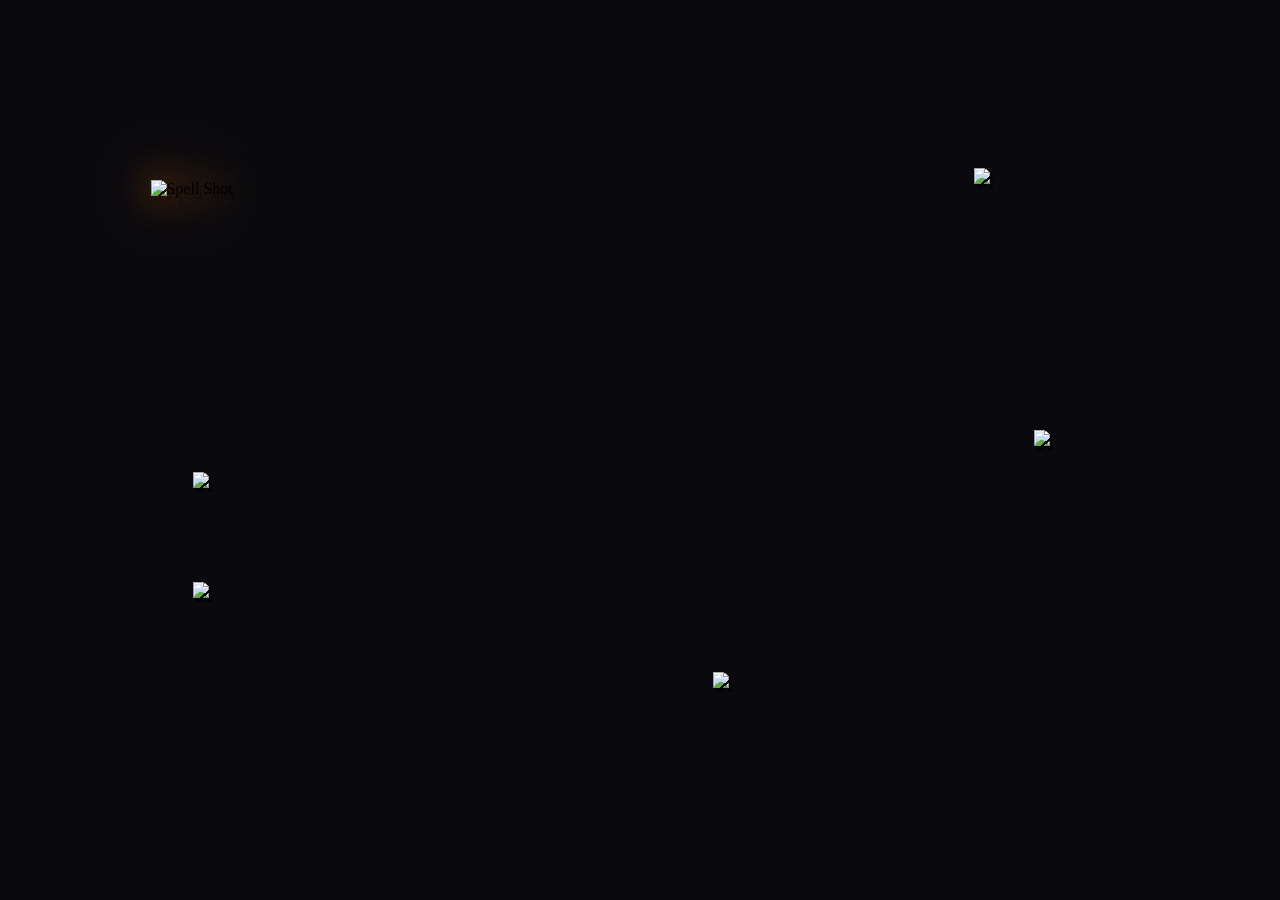
==== index.html @ 96781f13 "feat: render equipped cannon skin in-game" ====
<!DOCTYPE html>
<html lang="en">
<head>
  <meta charset="UTF-8" />
  <meta name="viewport" content="width=device-width, initial-scale=1.0" />
  <title>Spell Shot</title>
  <link rel="stylesheet" href="style.css" />
</head>

<body>
<div id="container">

  <!-- Layers (back to front) -->
  <canvas id="mainCanvas" width="1035" height="596"></canvas>
  <canvas id="fxCanvas"   width="1035" height="596"></canvas>

  <div id="ui">
    <!-- LOGO IMAGE -->
    <img id="logoImg" src="assets/logo.png" alt="Spell Shot" />

    <!-- Settings (top-right) -->
    <img class="btn" id="btnSettings" src="assets/button/settings.png"
         style="top:16px; right:16px; width:168px;" />

    <!-- Right arrow only (for future characters) -->
    <img class="btn" id="btnRight" src="assets/button/arrowRight.png"
         style="top:278px; right:46px; width:78px;" />
    <img class="btn" id="btnLeft" src="assets/button/arrowLeft.png"
     style="top:278px; left:470px; width:78px; display:none;" />

    <!-- Cannon Balls -->
    <img class="btn" id="btnBalls" src="assets/button/cannonBalls.png"
         style="top:320px; left:70px; width:270px;" />

    <!-- Cannon Skins -->
    <img class="btn" id="btnSkins" src="assets/button/cannonSkins.png"
         style="top:430px; left:70px; width:270px;" />

    <!-- Play -->
    <img class="btn" id="btnPlay" src="assets/button/playButton.png"
         style="bottom:60px; right:160px; width:285px;" />

         

    <!-- White flash for PLAY transition -->
    <div id="flashOverlay"></div>
    
  </div>
</div>

<!-- Order matters: constants first, then systems, then entry point -->
<script src="js/constants.js"></script>
<script src="js/characters.js"></script>
<script src="js/particles.js"></script>
<script src="js/renderer.js"></script>
<script src="js/ui.js"></script>
<script src="js/settings.js"></script>
<script src="js/music.js"></script> 
<script src="js/cannonBallShop.js"></script>
<script src="js/cannonSkinShop.js"></script>
<script src="js/cannonSkins.js"></script>
<script src="js/main.js"></script>
</body>
</html>
---- style.css ----
* { margin: 0; padding: 0; box-sizing: border-box; }

    body {
      background: #0a0a0e;
      display: flex;
      justify-content: center;
      align-items: center;
      min-height: 100vh;
      overflow: hidden;
    }

    /* ── CONTAINER ──────────────────────────────────────── */
    #container {
      position: relative;
      width: 1035px;
      height: 596px;
    }

    canvas {
      position: absolute;
      top: 0; left: 0;
      image-rendering: pixelated;
      image-rendering: crisp-edges;
    }

    #fxCanvas   { z-index: 5; pointer-events: none; }
    #mainCanvas { z-index: 1; }

    /* ── UI OVERLAY ─────────────────────────────────────── */
    #ui {
      position: absolute;
      top: 0; left: 0;
      width: 100%; height: 100%;
      z-index: 10;
      pointer-events: none;
    }

    /* ── LOGO ───────────────────────────────────────────── */
    #logoImg {
      position: absolute;
      top: 28px;
      left: 28px;
      width: 520px;
      image-rendering: pixelated;
      pointer-events: none;
      z-index: 3;
      animation: logoFloat 3.2s ease-in-out infinite;
      filter:
        drop-shadow(0 0 18px rgba(255, 140, 0, 0.75))
        drop-shadow(0 0 38px rgba(255, 80,  0, 0.40))
        drop-shadow(3px 5px 0px rgba(0,   0,  0, 0.60));
    }

    @keyframes logoFloat {
      0%,  100% { transform: translateY(0px)  rotate(-0.3deg); }
      50%        { transform: translateY(-7px) rotate( 0.3deg); }
    }

    /* ── BUTTONS ────────────────────────────────────────── */
    .btn {
      position: absolute;
      cursor: pointer;
      image-rendering: pixelated;
      pointer-events: all;
      user-select: none;
      transform-origin: center center;
      will-change: transform, filter;
      transition: transform 0.10s cubic-bezier(.22,.61,.36,1),
                  filter   0.10s ease;
      filter: drop-shadow(3px 4px 0px rgba(0,0,0,0.55));
    }

    .btn:hover {
      transform: scale(1.07) translateY(-3px);
      filter:
        brightness(1.22)
        drop-shadow(0 0 9px rgba(255,210,60,0.90))
        drop-shadow(3px 4px 0px rgba(0,0,0,0.55));
    }

    /* pressed-down state */
    .btn.pressing {
      transform: scale(0.91) translateY(3px) !important;
      filter:
        brightness(1.55)
        drop-shadow(0 0 16px rgba(255,130,0,1))
        drop-shadow(2px 2px 0px rgba(0,0,0,0.55)) !important;
      transition: transform 0.04s ease, filter 0.04s ease;
    }

    /* spring-bounce on release */
    @keyframes btnRelease {
      0%   { transform: scale(0.91) translateY(3px); }
      45%  { transform: scale(1.13) translateY(-5px); }
      72%  { transform: scale(0.97) translateY(0px); }
      100% { transform: scale(1.00) translateY(0px); }
    }
    .btn.released {
      animation: btnRelease 0.32s cubic-bezier(.22,.61,.36,1) forwards;
    }

    /* ── FLASH OVERLAY ──────────────────────────────────── */
    #flashOverlay {
      position: absolute;
      inset: 0;
      background: #fff8e0;
      opacity: 0;
      pointer-events: none;
      z-index: 50;
    }  

    /* Smooth arrow fade during character slide */
    #btnLeft, #btnRight {
      transition: opacity 0.18s ease;
    }
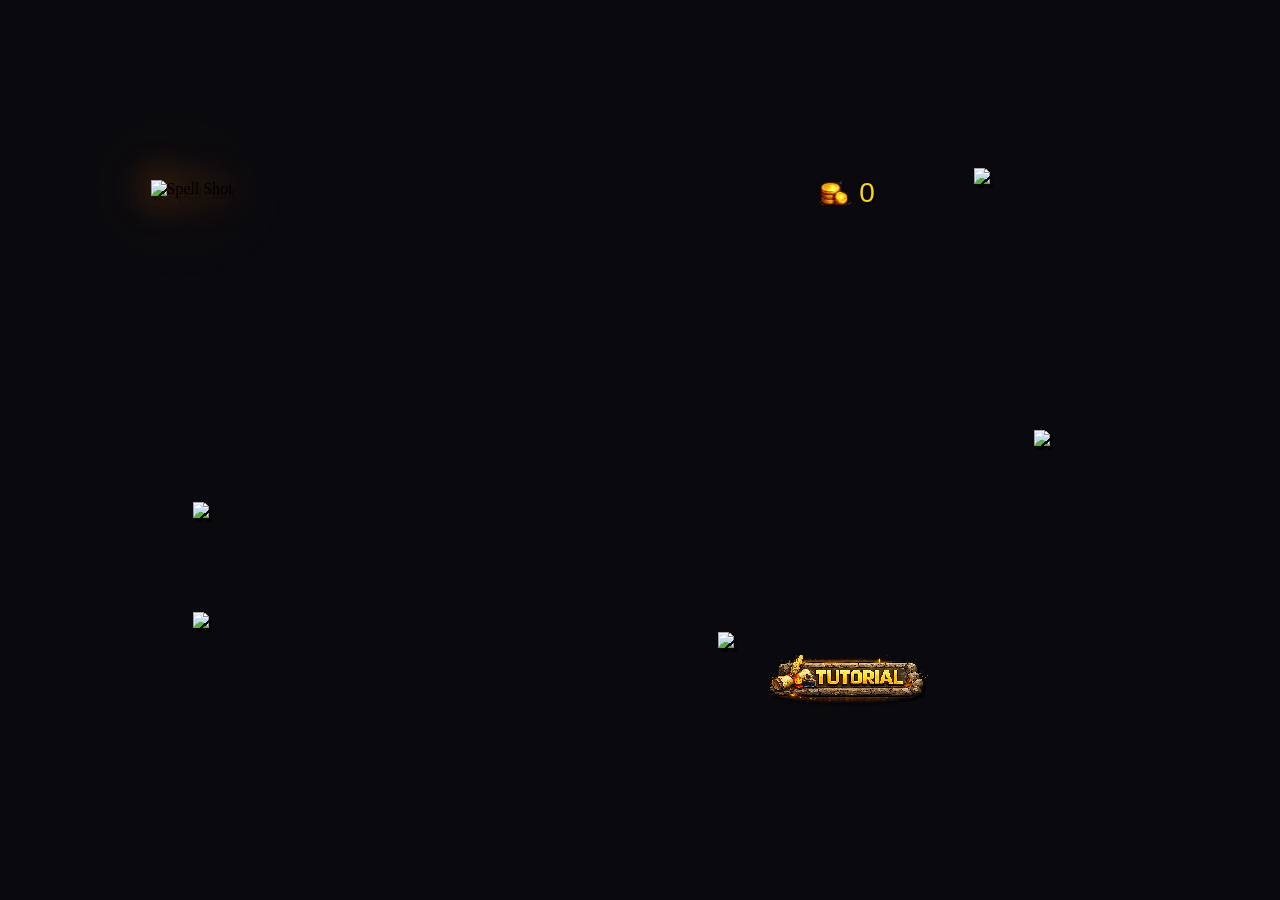
==== commit 5578b044: "adding the coin total and tutorial button (main menu)" ====
--- a/index.html
+++ b/index.html
@@ -18,6 +18,14 @@
     <!-- LOGO IMAGE -->
     <img id="logoImg" src="assets/logo.png" alt="Spell Shot" />
 
+     <div id="coinDisplay" style="position:absolute; top:25px; left:70%; transform:translateX(-50%);
+         display:flex; align-items:center; gap:8px; z-index:10; pointer-events:none;">
+      <img src="assets/coin.png" style="width:32px; height:25px;" />
+      <span id="coinCount"
+            style="font-family:'PixelFont',sans-serif; font-size:28px;
+                   color:#FFD700; text-shadow:2px 2px 0 #000;">0</span>
+    </div>
+
     <!-- Settings (top-right) -->
     <img class="btn" id="btnSettings" src="assets/button/settings.png"
          style="top:16px; right:16px; width:168px;" />
@@ -30,15 +38,19 @@
 
     <!-- Cannon Balls -->
     <img class="btn" id="btnBalls" src="assets/button/cannonBalls.png"
-         style="top:320px; left:70px; width:270px;" />
+         style="top:350px; left:70px; width:270px;" />
 
     <!-- Cannon Skins -->
     <img class="btn" id="btnSkins" src="assets/button/cannonSkins.png"
-         style="top:430px; left:70px; width:270px;" />
+         style="top:460px; left:70px; width:270px;" />
 
     <!-- Play -->
     <img class="btn" id="btnPlay" src="assets/button/playButton.png"
-         style="bottom:60px; right:160px; width:285px;" />
+         style="bottom:100px; right:180px; width:260px;" />
+
+     <!-- Tutorial -->
+    <img class="btn" id="btnTutorial" src="assets/button/tutorialButton.png"
+         style="bottom:45px; right:230px; width:160px;" />
 
          
 
@@ -57,8 +69,6 @@
 <script src="js/settings.js"></script>
 <script src="js/music.js"></script> 
 <script src="js/cannonBallShop.js"></script>
-<script src="js/cannonSkinShop.js"></script>
-<script src="js/cannonSkins.js"></script>
 <script src="js/main.js"></script>
 </body>
 </html>
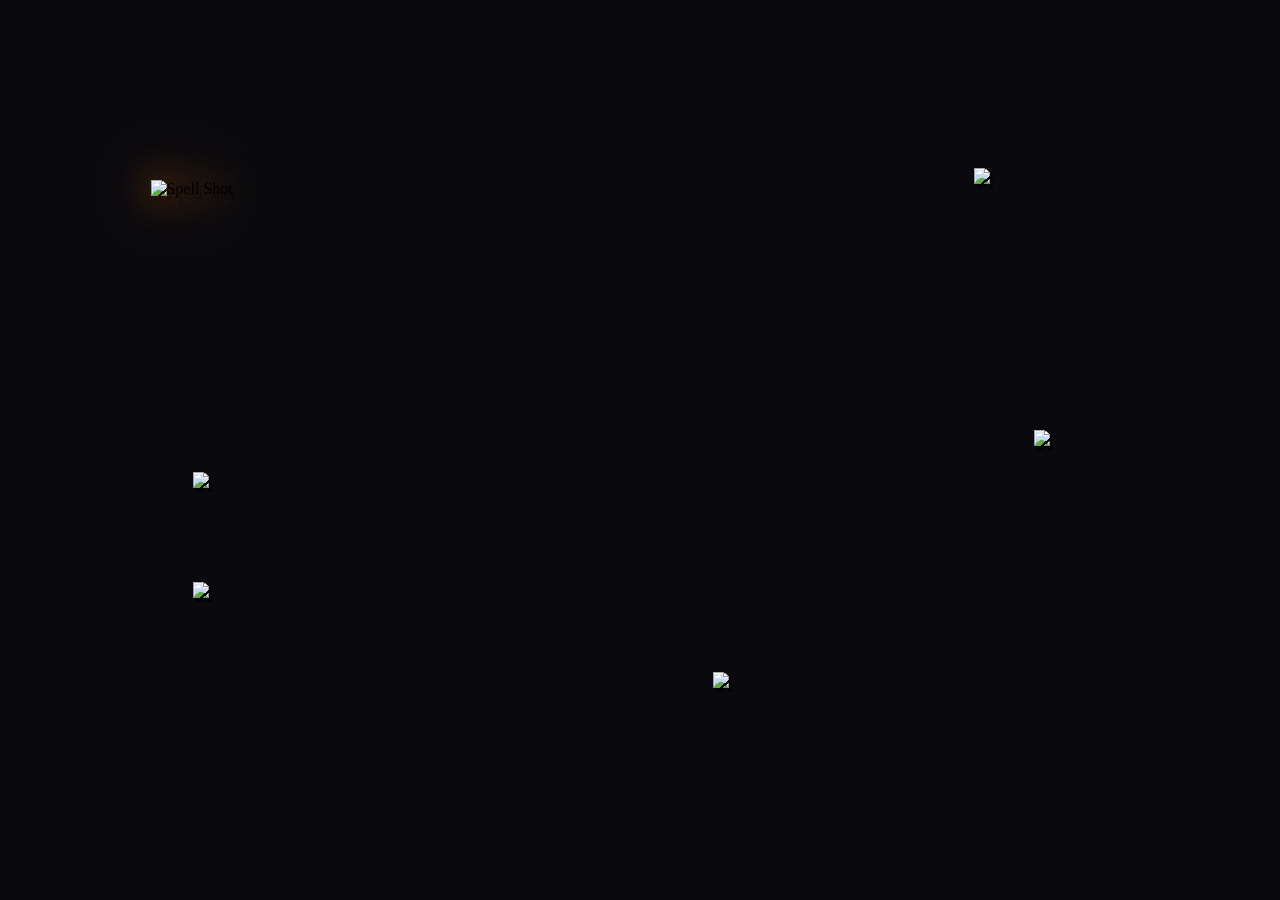
==== commit 029ded3b: "Merge pull request #29 from oceaanjj/cannon-selection Cannon selection" ====
--- a/index.html
+++ b/index.html
@@ -18,14 +18,6 @@
     <!-- LOGO IMAGE -->
     <img id="logoImg" src="assets/logo.png" alt="Spell Shot" />
 
-     <div id="coinDisplay" style="position:absolute; top:25px; left:70%; transform:translateX(-50%);
-         display:flex; align-items:center; gap:8px; z-index:10; pointer-events:none;">
-      <img src="assets/coin.png" style="width:32px; height:25px;" />
-      <span id="coinCount"
-            style="font-family:'PixelFont',sans-serif; font-size:28px;
-                   color:#FFD700; text-shadow:2px 2px 0 #000;">0</span>
-    </div>
-
     <!-- Settings (top-right) -->
     <img class="btn" id="btnSettings" src="assets/button/settings.png"
          style="top:16px; right:16px; width:168px;" />
@@ -38,19 +30,15 @@
 
     <!-- Cannon Balls -->
     <img class="btn" id="btnBalls" src="assets/button/cannonBalls.png"
-         style="top:350px; left:70px; width:270px;" />
+         style="top:320px; left:70px; width:270px;" />
 
     <!-- Cannon Skins -->
     <img class="btn" id="btnSkins" src="assets/button/cannonSkins.png"
-         style="top:460px; left:70px; width:270px;" />
+         style="top:430px; left:70px; width:270px;" />
 
     <!-- Play -->
     <img class="btn" id="btnPlay" src="assets/button/playButton.png"
-         style="bottom:100px; right:180px; width:260px;" />
-
-     <!-- Tutorial -->
-    <img class="btn" id="btnTutorial" src="assets/button/tutorialButton.png"
-         style="bottom:45px; right:230px; width:160px;" />
+         style="bottom:60px; right:160px; width:285px;" />
 
          
 
@@ -69,6 +57,8 @@
 <script src="js/settings.js"></script>
 <script src="js/music.js"></script> 
 <script src="js/cannonBallShop.js"></script>
+<script src="js/cannonSkinShop.js"></script>
+<script src="js/cannonSkins.js"></script>
 <script src="js/main.js"></script>
 </body>
 </html>
--- a/style.css
+++ b/style.css
@@ -7,6 +7,14 @@
       align-items: center;
       min-height: 100vh;
       overflow: hidden;
+      animation: pageFadeIn 0.4s ease forwards;
+
+      
+    }
+
+    @keyframes pageFadeIn {
+      from { opacity: 0; }
+      to   { opacity: 1; }
     }
 
     /* ── CONTAINER ──────────────────────────────────────── */
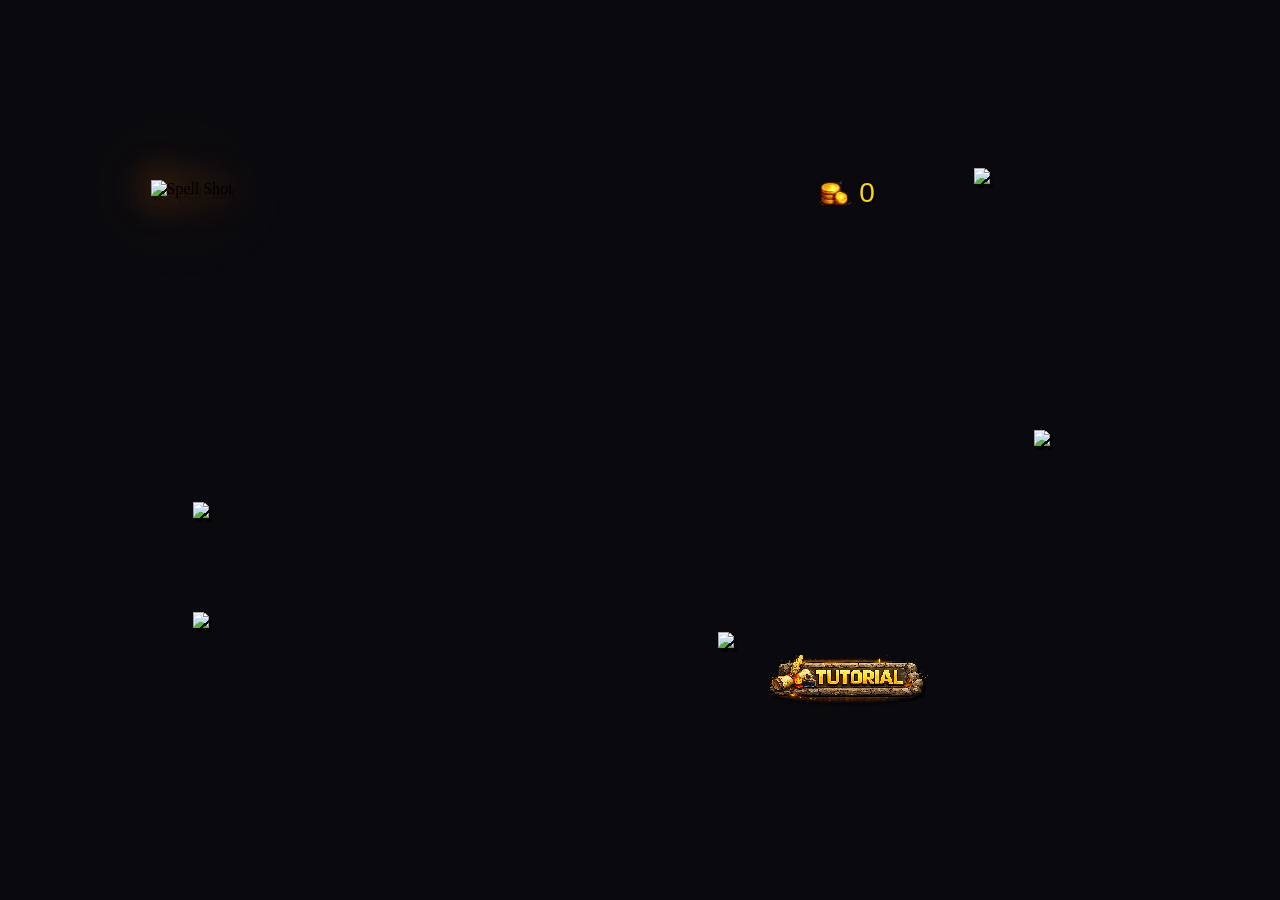
==== commit f05d6f4e: "Merge branch 'main' of https://github.com/oceaanjj/SpellShot into 28-tutorial-and-coin-in-main-menu" ====
--- a/index.html
+++ b/index.html
@@ -18,6 +18,14 @@
     <!-- LOGO IMAGE -->
     <img id="logoImg" src="assets/logo.png" alt="Spell Shot" />
 
+     <div id="coinDisplay" style="position:absolute; top:25px; left:70%; transform:translateX(-50%);
+         display:flex; align-items:center; gap:8px; z-index:10; pointer-events:none;">
+      <img src="assets/coin.png" style="width:32px; height:25px;" />
+      <span id="coinCount"
+            style="font-family:'PixelFont',sans-serif; font-size:28px;
+                   color:#FFD700; text-shadow:2px 2px 0 #000;">0</span>
+    </div>
+
     <!-- Settings (top-right) -->
     <img class="btn" id="btnSettings" src="assets/button/settings.png"
          style="top:16px; right:16px; width:168px;" />
@@ -30,15 +38,19 @@
 
     <!-- Cannon Balls -->
     <img class="btn" id="btnBalls" src="assets/button/cannonBalls.png"
-         style="top:320px; left:70px; width:270px;" />
+         style="top:350px; left:70px; width:270px;" />
 
     <!-- Cannon Skins -->
     <img class="btn" id="btnSkins" src="assets/button/cannonSkins.png"
-         style="top:430px; left:70px; width:270px;" />
+         style="top:460px; left:70px; width:270px;" />
 
     <!-- Play -->
     <img class="btn" id="btnPlay" src="assets/button/playButton.png"
-         style="bottom:60px; right:160px; width:285px;" />
+         style="bottom:100px; right:180px; width:260px;" />
+
+     <!-- Tutorial -->
+    <img class="btn" id="btnTutorial" src="assets/button/tutorialButton.png"
+         style="bottom:45px; right:230px; width:160px;" />
 
          
 
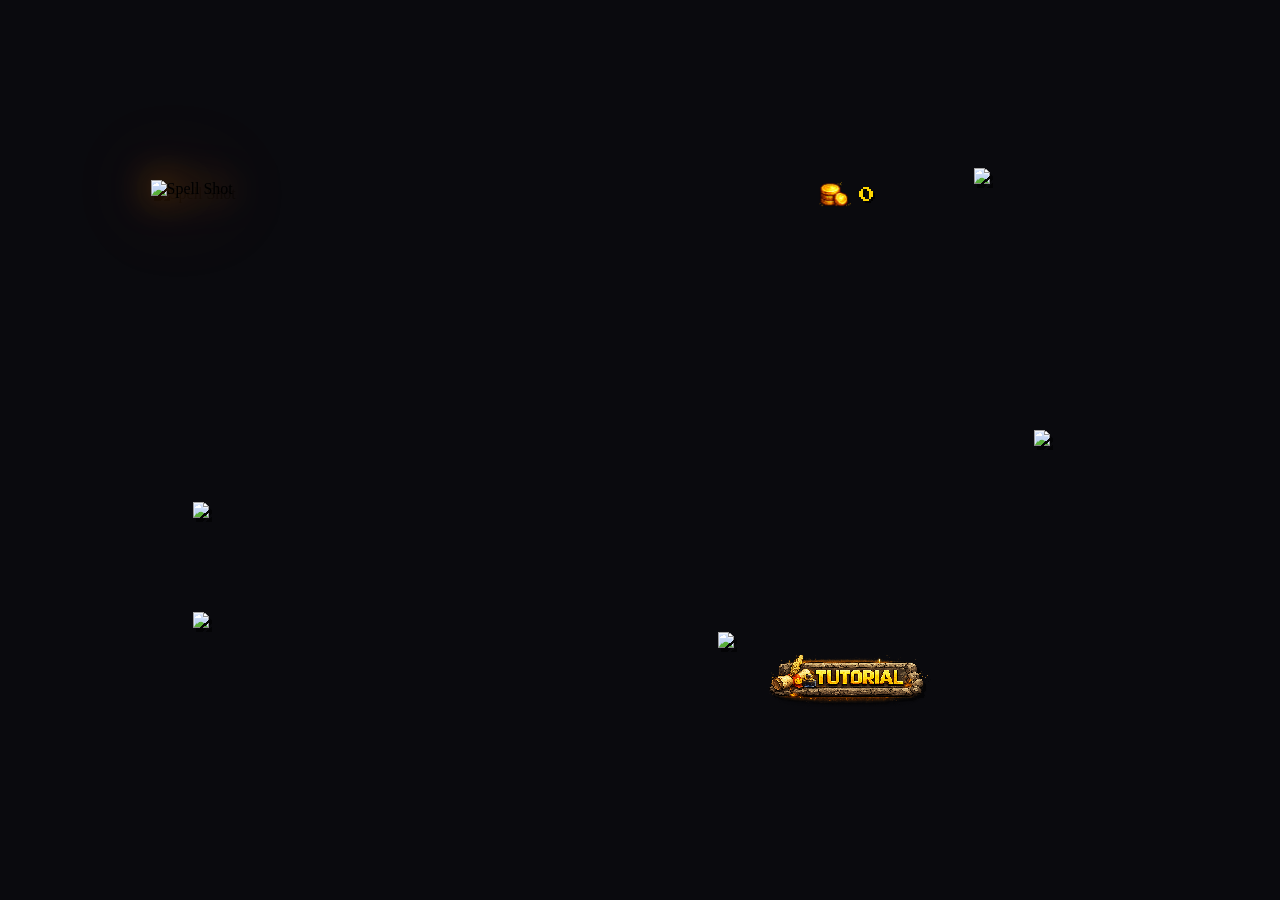
==== commit d8c1e53e: "coin font in main menu" ====
--- a/index.html
+++ b/index.html
@@ -18,11 +18,11 @@
     <!-- LOGO IMAGE -->
     <img id="logoImg" src="assets/logo.png" alt="Spell Shot" />
 
-     <div id="coinDisplay" style="position:absolute; top:25px; left:70%; transform:translateX(-50%);
+     <div id="coinDisplay" style="position:absolute; top:30px; left:70%; transform:translateX(-50%);
          display:flex; align-items:center; gap:8px; z-index:10; pointer-events:none;">
       <img src="assets/coin.png" style="width:32px; height:25px;" />
       <span id="coinCount"
-            style="font-family:'PixelFont',sans-serif; font-size:28px;
+            style="font-family:'PixelFont',sans-serif; font-size:16px;
                    color:#FFD700; text-shadow:2px 2px 0 #000;">0</span>
     </div>
 
@@ -63,6 +63,7 @@
 <!-- Order matters: constants first, then systems, then entry point -->
 <script src="js/constants.js"></script>
 <script src="js/characters.js"></script>
+<script src="js/sfx.js"></script> 
 <script src="js/particles.js"></script>
 <script src="js/renderer.js"></script>
 <script src="js/ui.js"></script>
--- a/style.css
+++ b/style.css
@@ -1,4 +1,11 @@
   * { margin: 0; padding: 0; box-sizing: border-box; }
+
+  @font-face {
+      font-family: "PixelFont";
+      src: url("assets/font/PressStart2P-Regular.ttf") format("truetype");
+      font-weight: normal;
+      font-style: normal;
+    }
 
     body {
       background: #0a0a0e;
